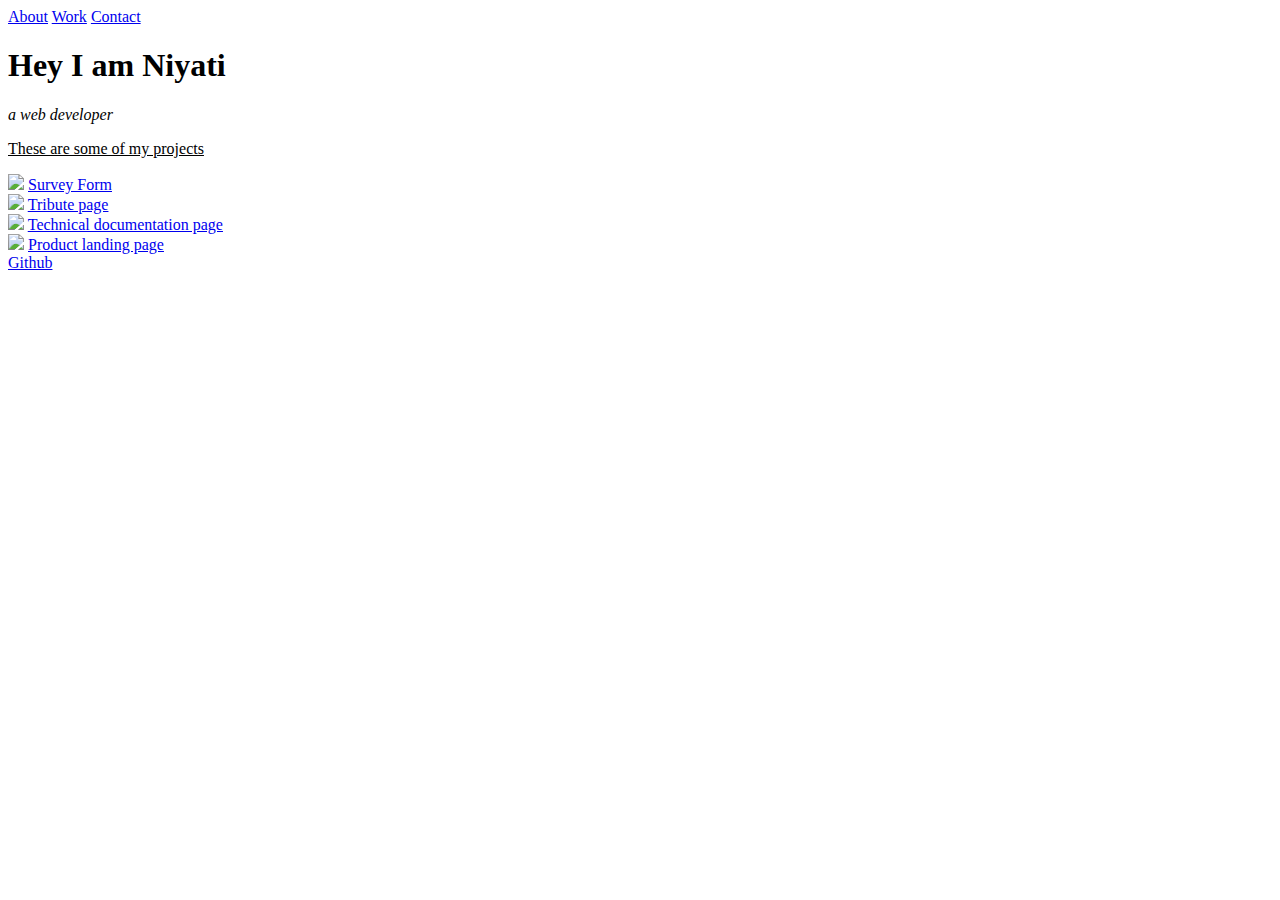
==== index.html @ aeba2142 "Added message" ====
<!DOCTYPE html>
<html>
  <head>
    <title>
      </title>
      <link href="styles5.css" rel="stylesheet">
    </head>
    <body>
      <nav id="navbar">
          <a href="#welcome-section" class="option" id="1">About</a>
          <a href="#projects" class="option" id="2">Work</a>
          <a href="#contact" class="option" id="3">Contact</a>
          </nav>
      <section id="welcome-section">
        <h1>Hey I am Niyati
</h1>
<p><i>a web developer</i></p>
</section>

<section id="projects">
         <p id="head"><u>These are some of my projects</u></p>
         <div id="p">
<div class="project-tile">
        <img src="C:\Users\DELL\OneDrive\Pictures\Screenshots\Screenshot 2024-06-19 163227.png">
        <a href="https://drive.google.com/file/d/11WXGubG6A3179CQ4qiaPzMBdtlXUcc_k/view?usp=sharing">Survey Form</a>
        </div>
<div class="project-tile">
        <img src="C:\Users\DELL\OneDrive\Pictures\Screenshots\Screenshot 2024-06-19 163434.png">
        <a href="https://drive.google.com/file/d/1Ivebt9RHb1gs7MOmAG-3rTJuneMLVv23/view?usp=sharing">Tribute page</a>
        </div>
<div class="project-tile">
        <img src="C:\Users\DELL\OneDrive\Pictures\Screenshots\Screenshot 2024-06-19 163151.png">
        <a href="https://drive.google.com/file/d/1obOt_e8JaPEXD5qjvPtWnatPAfExrnS4/view?usp=sharing">Technical documentation page</a>
        </div>
<div class="project-tile">
        <img src="C:\Users\DELL\OneDrive\Pictures\Screenshots\Screenshot 2024-06-19 163213.png">
        <a href="https://drive.google.com/file/d/1wwRlmiRXxduJofl4Kr2WmtpW9-X8OXjy/view?usp=sharing">Product landing page</a>
        </div>
        </section>
        <section id="contact">
<div id="last">
<div id="g">
          <a href="https://github.com/Niyati-Kumari" id="profile-link" target="_blank">Github</a>
</div>
          <div id="border"></div>
</div>
          </section>
      </body>
  </html>
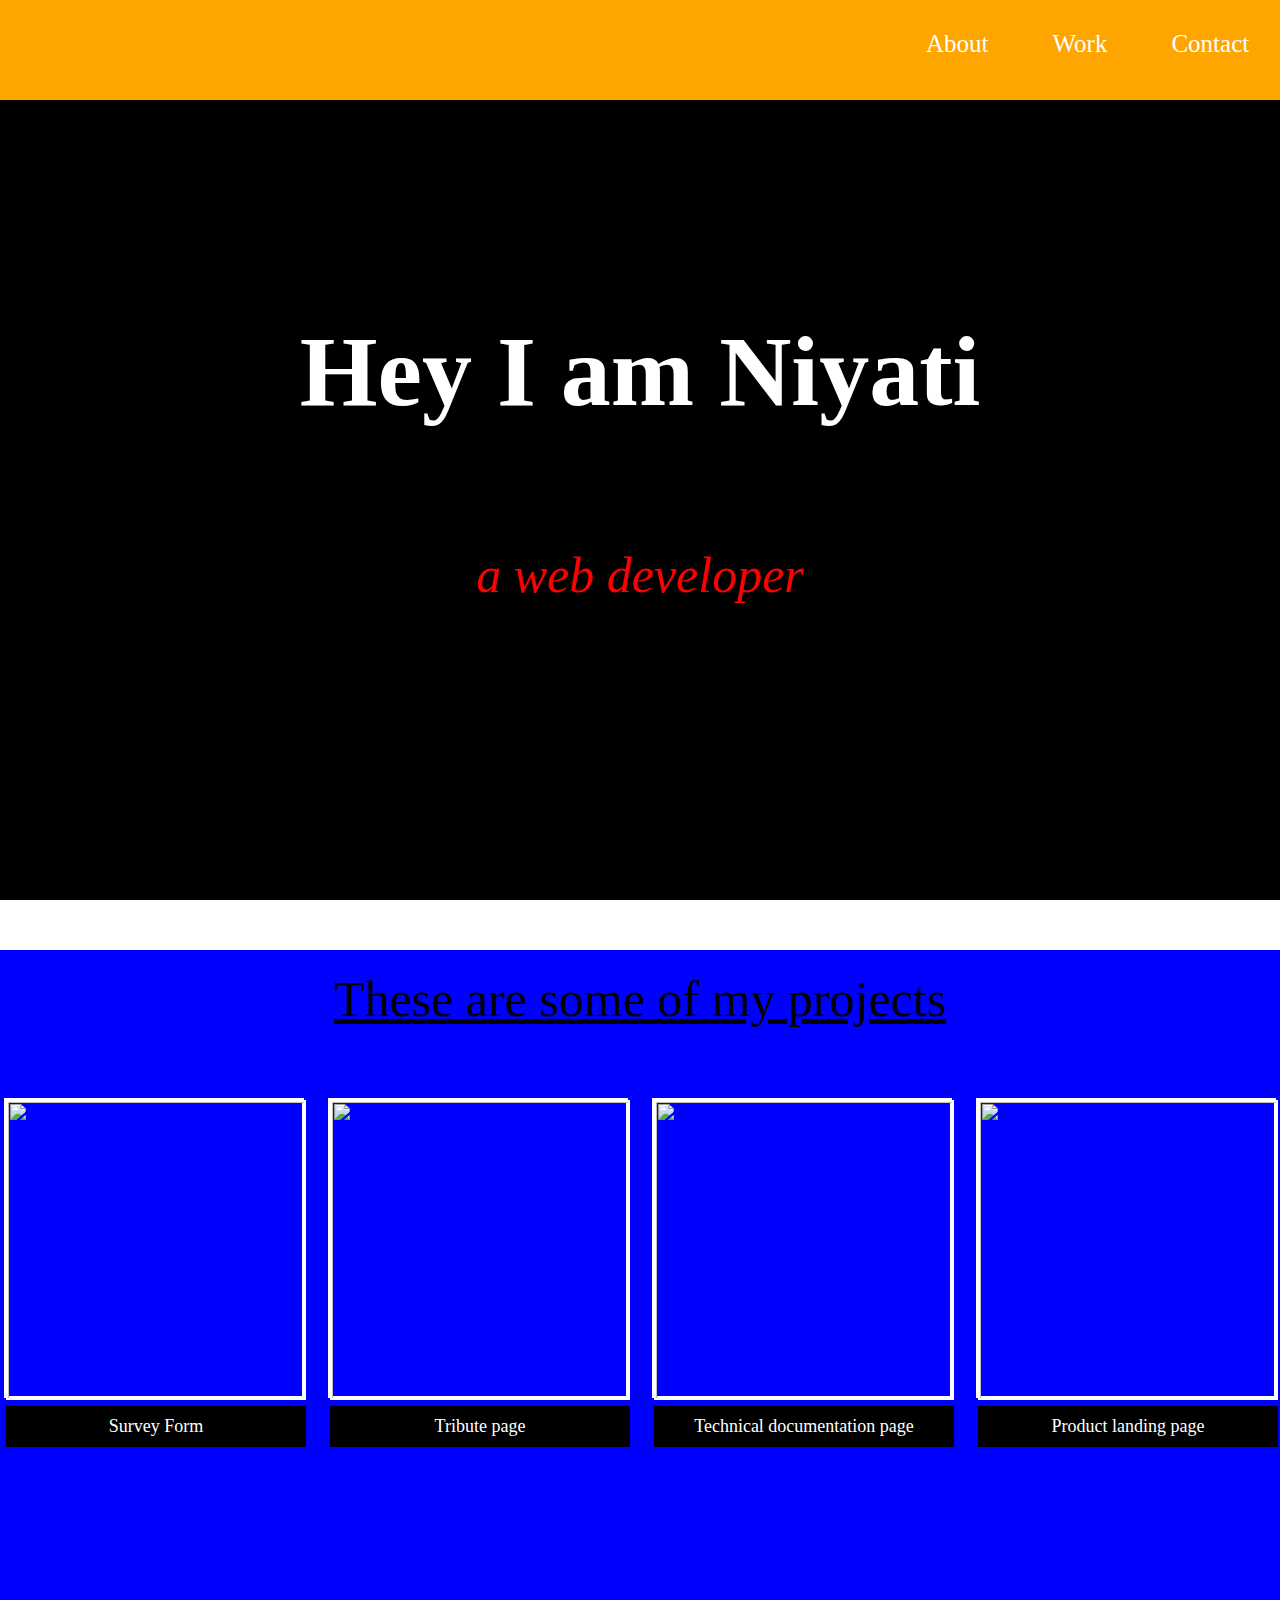
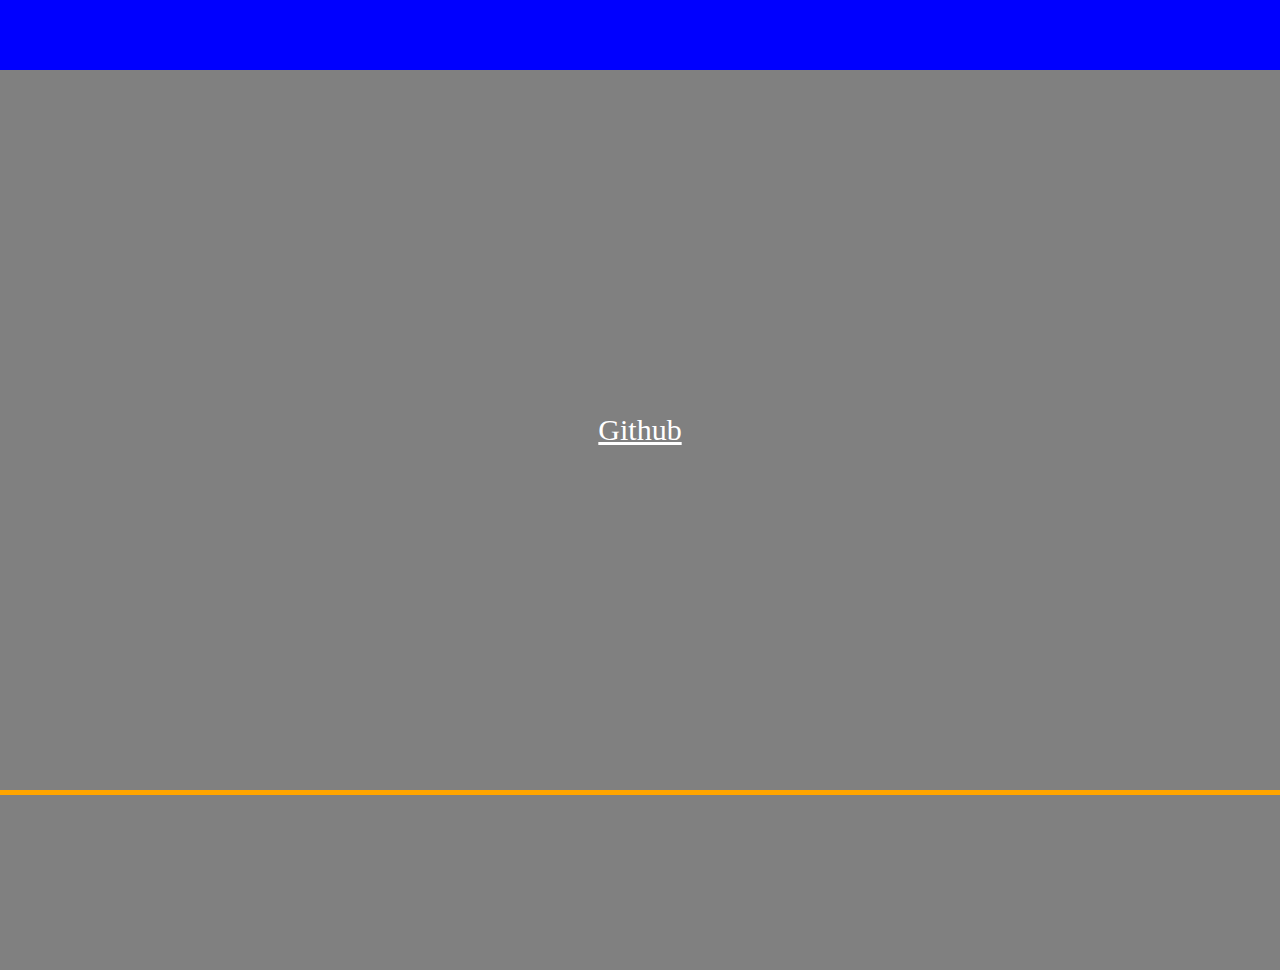
==== commit 18eaa309: "Modified" ====
--- a/index.html
+++ b/index.html
@@ -3,7 +3,7 @@
   <head>
     <title>
       </title>
-      <link href="styles5.css" rel="stylesheet">
+      <link href="styles1.css" rel="stylesheet">
     </head>
     <body>
       <nav id="navbar">
--- a/styles1.css
+++ b/styles1.css
@@ -0,0 +1,110 @@
+    @media(max-height:100vh){
+    #projects{
+    height:80vh;
+    }
+    }
+    #welcome-section{
+    height:100vh;
+    background-color:black;
+    font-size:50px;
+    font-family:serif;
+    display:flex;
+    flex-direction:column;
+    justify-content:center;
+    align-items:center;
+    gap:0px;
+    }
+    #welcome-section h1{
+      color:white;
+    }
+    #welcome-section p{
+      color:red;
+    }
+    #navbar{
+      width:100%;
+      height:100px;
+      background-color:orange;
+      position:fixed;
+      top:0;
+      font-family:serif;
+    }
+    nav a{
+      position:relative;
+      top:30px;
+      left:70%;
+      padding:0px 30px;
+      font-size:25px;
+      color:white;
+      text-decoration:none;
+    }
+    #projects p{
+      text-align:center;
+      font-size:50px;
+      font-family:Tahoma;
+    width:100%;
+    padding:20px;
+    }
+    #p{
+      display:flex;
+      flex-direction:row;
+    gap:16px;
+    }
+    .project-tile{
+     width:300px;
+      height:300px;
+    border:2px solid white;
+    margin:0 auto;
+    }
+    .project-tile img{
+      width:300px;
+      height:300px;
+    border:2px solid white;
+    margin:0 auto;
+    }
+    .project-tile a{
+    display:block;
+    width:300px;
+    background-color:black;
+    text-align:center;
+    padding:10px;
+    text-decoration:none;
+    color:white;
+    font-size:18px;
+    }
+    #projects{
+      background-color:blue;
+    }
+    #contact #last{
+      width:100%;
+    height:100vh;
+      background-color:gray;
+    
+    }
+    #contact a{
+      color:white;
+    font-size:30px;
+    }
+    #g{
+    display:block;
+    width:100%;
+    height:80%;
+    text-align:center;
+    display:flex;
+    flex-direction:column;
+    justify-content:center;
+    align-items:center;
+    }
+    #border{
+      width:100%;
+      height:5px;
+      background-color:orange;
+    display:block;
+    }
+    *{
+    box-sizing:border-box;
+    }
+    body{
+    margin:0;
+    }
+    
+    